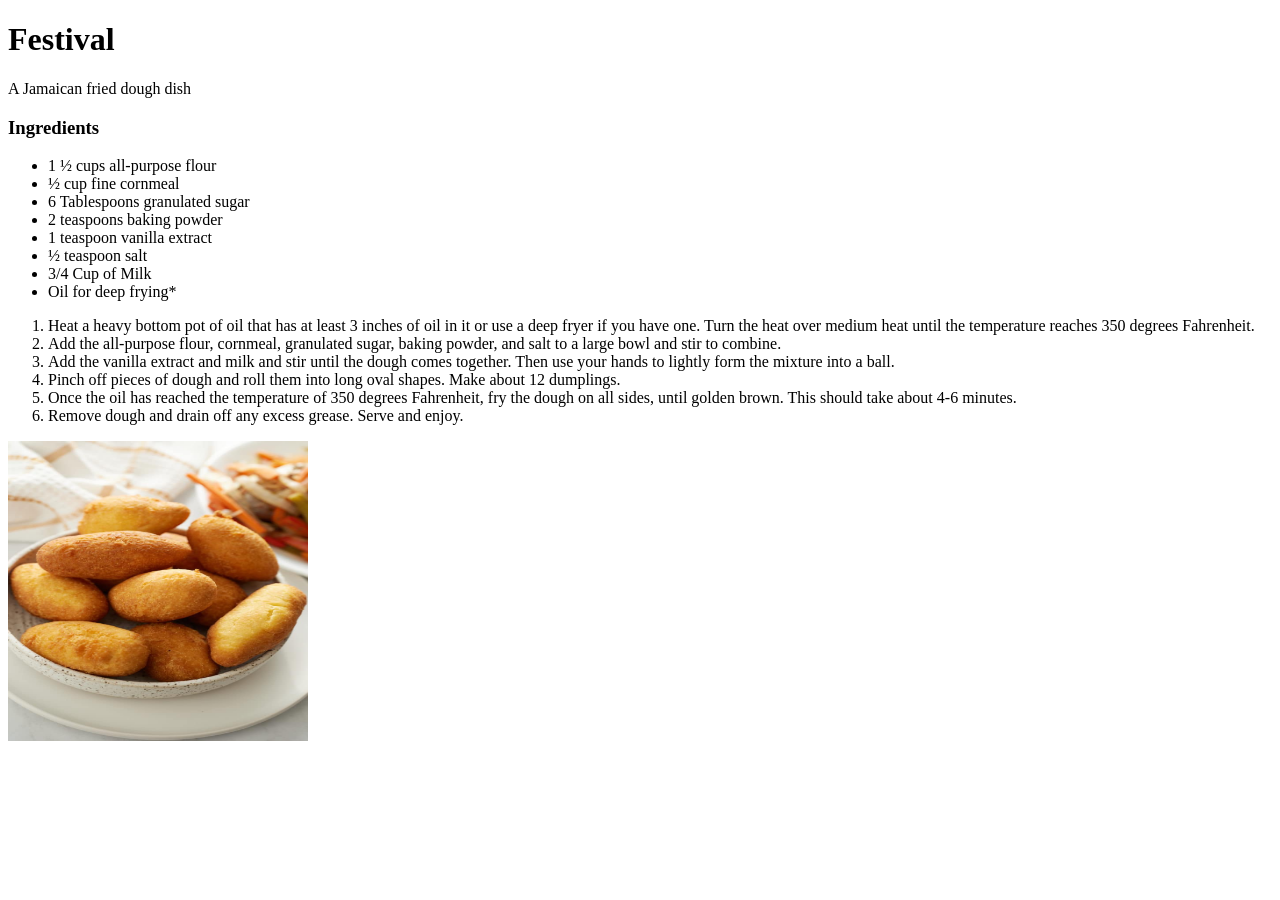
==== recipes/festival.html @ 6cf21396 "Added image for orange chicken & directions festv" ====
<!DOCTYPE html>
<html lang="en">
<head>
    <meta charset="UTF-8">
    <meta name="viewport" content="width=device-width, initial-scale=1.0">
    <title>Festival</title>
</head>
<body>
    <h1>Festival</h1>
    <p>A Jamaican fried dough dish</p>
    <h3>Ingredients</h3>
    <ul>
        <li>1 ½ cups all-purpose flour</li>
        <li>½ cup fine cornmeal</li>
        <li>6 Tablespoons granulated sugar</li>
        <li>2 teaspoons baking powder</li>
        <li>1 teaspoon vanilla extract</li>
        <li> ½ teaspoon salt</li>
        <li>3/4 Cup of Milk</li>
        <li>Oil for deep frying*</li>
    </ul>
    <ol>
        <li>Heat a heavy bottom pot of oil that has at least 3 inches of oil in it or use a deep fryer if you have one. Turn the heat over medium heat until the temperature reaches 350 degrees Fahrenheit.</li>
        <li>Add the all-purpose flour, cornmeal, granulated sugar, baking powder, and salt to a large bowl and stir to combine.</li>
        <li>Add the vanilla extract and milk and stir until the dough comes together. Then use your hands to lightly form the mixture into a ball.</li>
        <li>Pinch off pieces of dough and roll them into long oval shapes. Make about 12 dumplings.</li>
        <li>Once the oil has reached the temperature of 350 degrees Fahrenheit, fry the dough on all sides, until golden brown. This should take about 4-6 minutes.</li>
        <li>Remove dough and drain off any excess grease. Serve and enjoy.
        </li>
    </ol>
    <img src="../images/festival.jpg" style="width: 300px; height: 300px;">
</body>
</html>
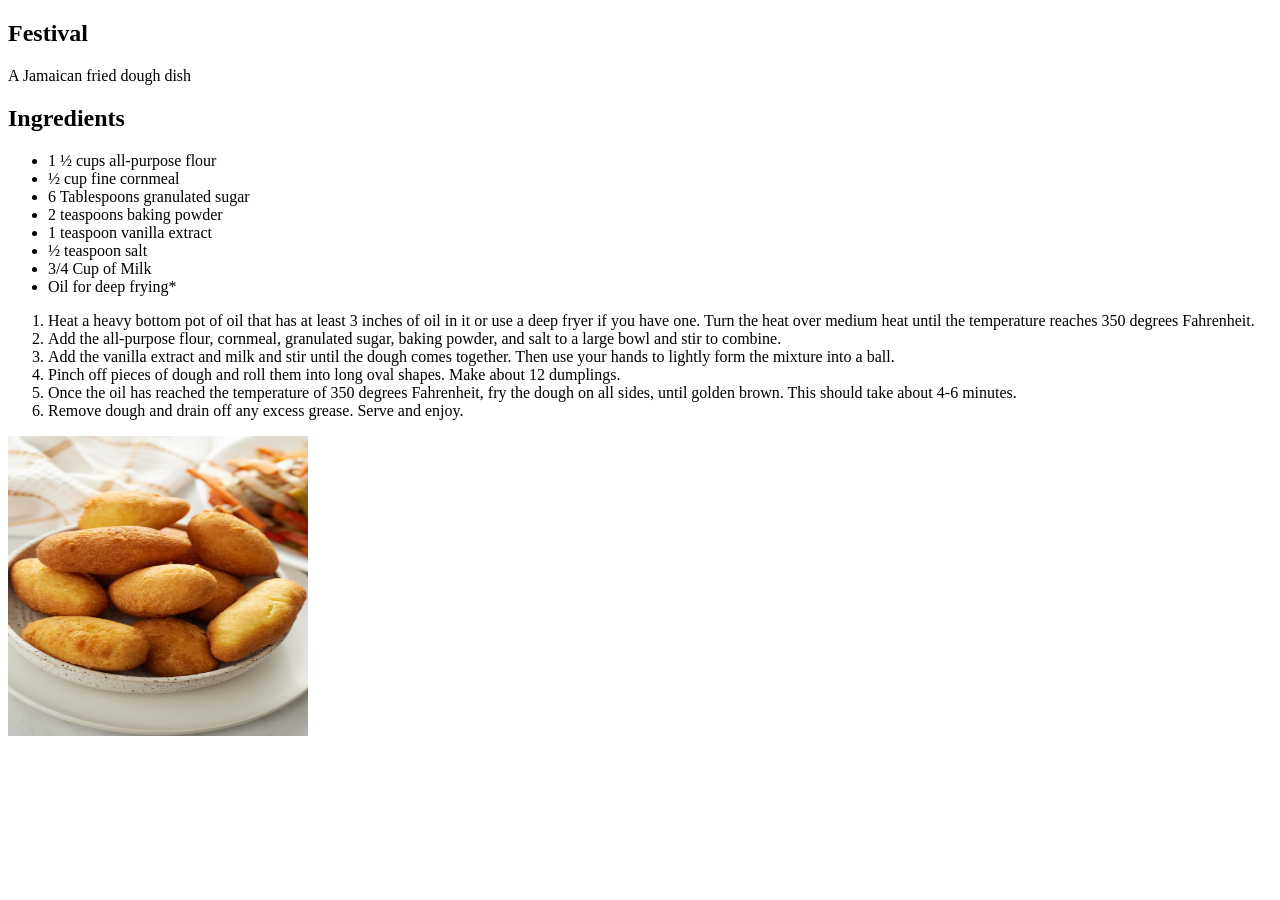
==== commit 1dbfe5dd: "Modified headings 3x" ====
--- a/recipes/festival.html
+++ b/recipes/festival.html
@@ -6,9 +6,9 @@
     <title>Festival</title>
 </head>
 <body>
-    <h1>Festival</h1>
+    <h2>Festival</h2>
     <p>A Jamaican fried dough dish</p>
-    <h3>Ingredients</h3>
+    <h2>Ingredients</h2>
     <ul>
         <li>1 ½ cups all-purpose flour</li>
         <li>½ cup fine cornmeal</li>
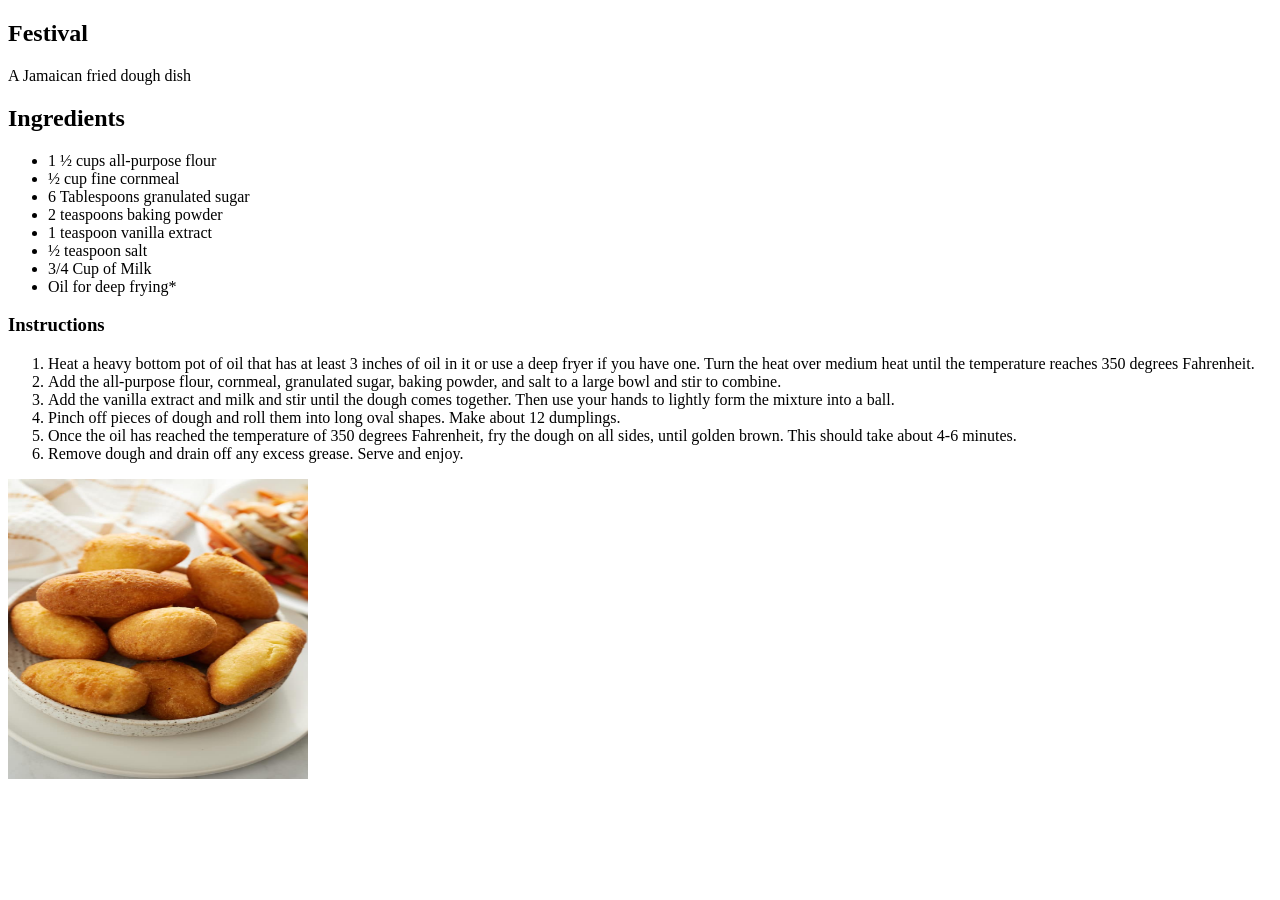
==== commit a9ad71ca: "heading adjustments and additions" ====
--- a/recipes/festival.html
+++ b/recipes/festival.html
@@ -19,6 +19,7 @@
         <li>3/4 Cup of Milk</li>
         <li>Oil for deep frying*</li>
     </ul>
+    <h3>Instructions</h3>
     <ol>
         <li>Heat a heavy bottom pot of oil that has at least 3 inches of oil in it or use a deep fryer if you have one. Turn the heat over medium heat until the temperature reaches 350 degrees Fahrenheit.</li>
         <li>Add the all-purpose flour, cornmeal, granulated sugar, baking powder, and salt to a large bowl and stir to combine.</li>
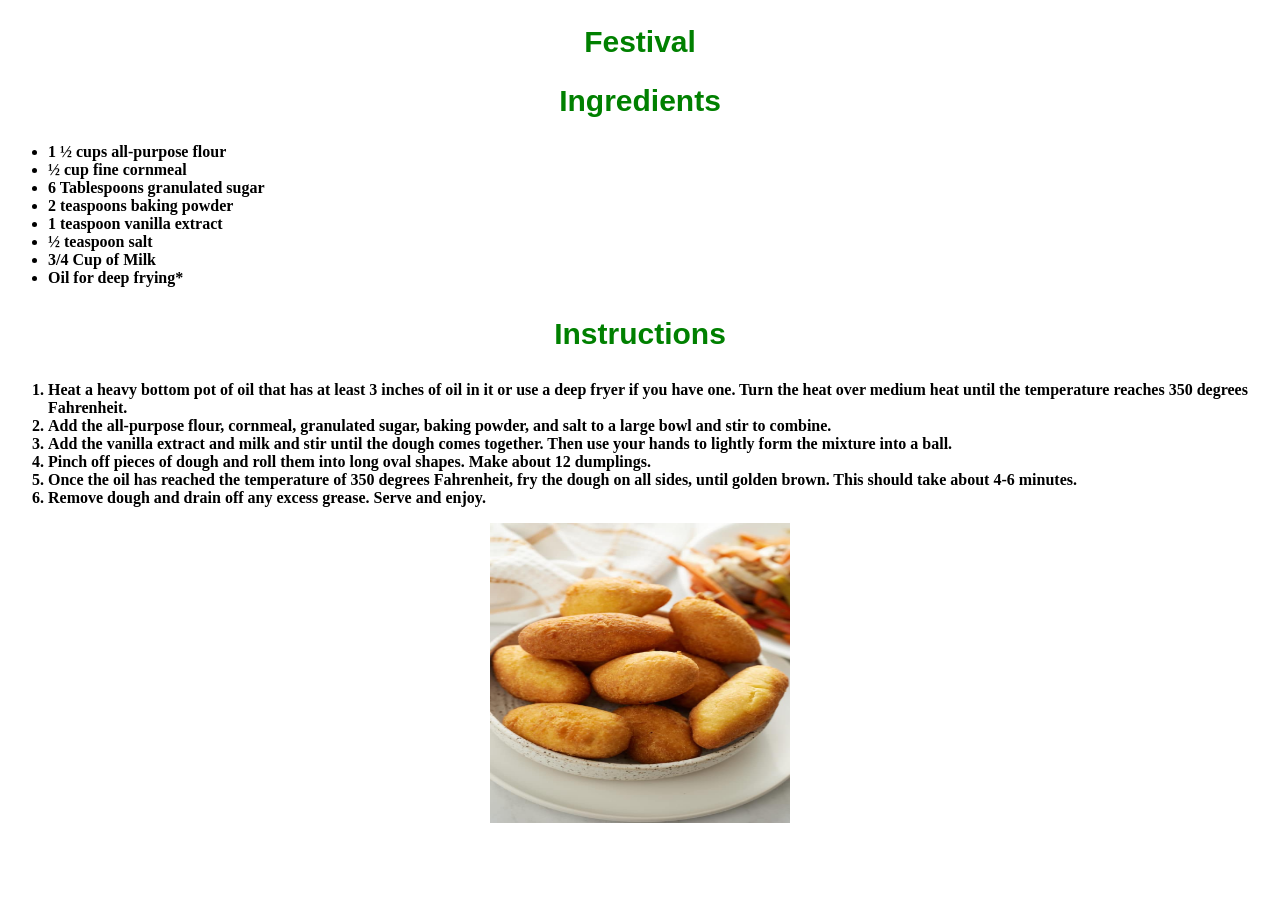
==== commit ebac70cf: "Added minor styling to site" ====
--- a/recipes/festival.html
+++ b/recipes/festival.html
@@ -4,12 +4,13 @@
     <meta charset="UTF-8">
     <meta name="viewport" content="width=device-width, initial-scale=1.0">
     <title>Festival</title>
+    <link rel="stylesheet" href="../styling/style.css">
+
 </head>
 <body>
-    <h2>Festival</h2>
-    <p>A Jamaican fried dough dish</p>
-    <h2>Ingredients</h2>
-    <ul>
+    <h2 class="edith">Festival</h2>
+    <h2 class="edith">Ingredients</h2>
+    <ul class="editl">
         <li>1 ½ cups all-purpose flour</li>
         <li>½ cup fine cornmeal</li>
         <li>6 Tablespoons granulated sugar</li>
@@ -19,8 +20,8 @@
         <li>3/4 Cup of Milk</li>
         <li>Oil for deep frying*</li>
     </ul>
-    <h3>Instructions</h3>
-    <ol>
+    <h3 class="edith">Instructions</h3>
+    <ol class="editl">
         <li>Heat a heavy bottom pot of oil that has at least 3 inches of oil in it or use a deep fryer if you have one. Turn the heat over medium heat until the temperature reaches 350 degrees Fahrenheit.</li>
         <li>Add the all-purpose flour, cornmeal, granulated sugar, baking powder, and salt to a large bowl and stir to combine.</li>
         <li>Add the vanilla extract and milk and stir until the dough comes together. Then use your hands to lightly form the mixture into a ball.</li>
@@ -29,6 +30,6 @@
         <li>Remove dough and drain off any excess grease. Serve and enjoy.
         </li>
     </ol>
-    <img src="../images/festival.jpg" style="width: 300px; height: 300px;">
+    <img src="../images/festival.jpg" style="width: 300px; height: 300px;" class="img">
 </body>
 </html>
--- a/styling/style.css
+++ b/styling/style.css
@@ -0,0 +1,18 @@
+.edith{
+    text-align: center;
+    font-family: 'Segoe UI', Tahoma, Geneva, Verdana, sans-serif;
+    font-size: 30px;
+    color: green;
+}
+.editl{
+font-weight: bold;
+font: 18px;
+}
+.img{
+ display: block;
+ margin-left: auto;
+ margin-right: auto;
+ 
+}
+  
+
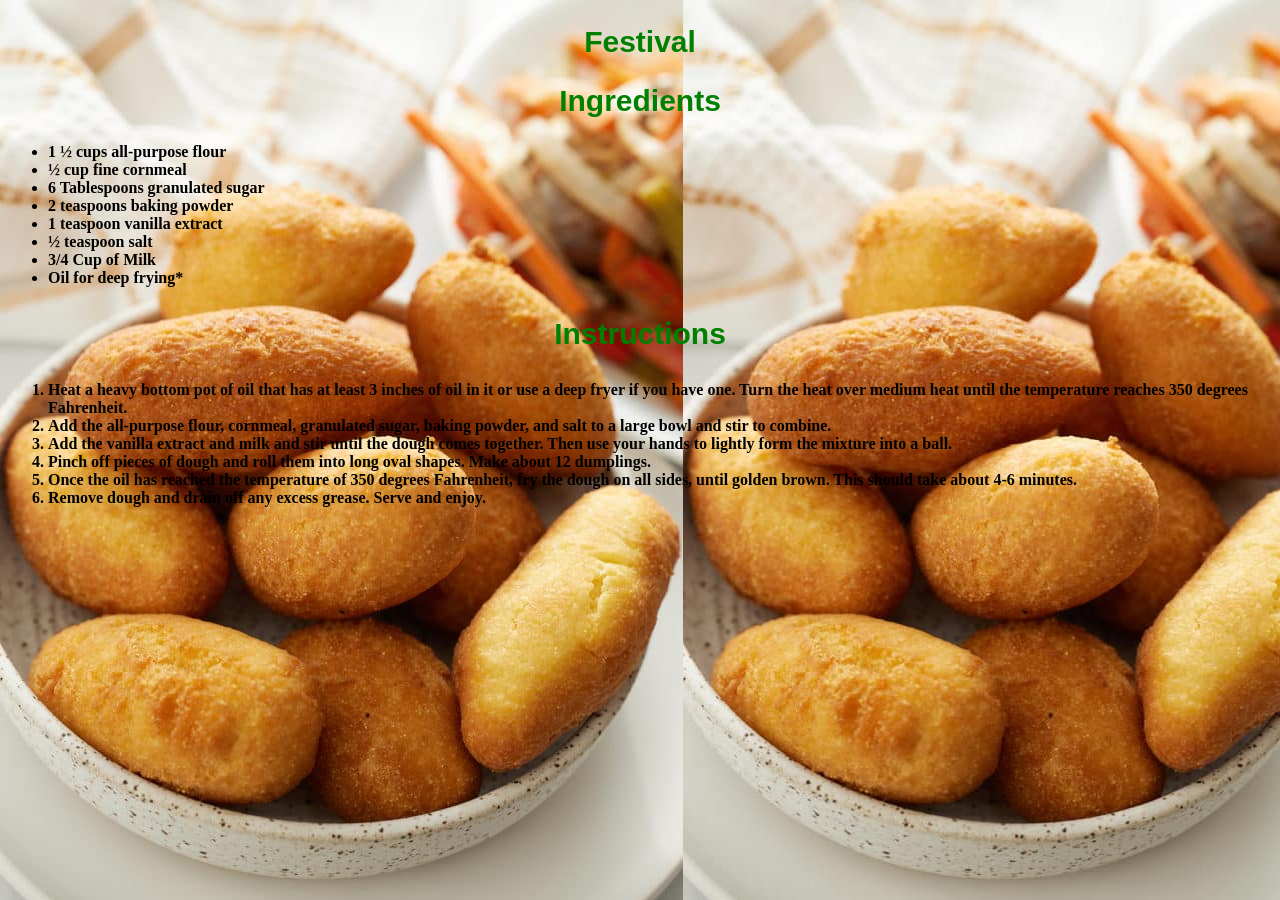
==== commit 8ce9702a: "festival background change & sectioning" ====
--- a/recipes/festival.html
+++ b/recipes/festival.html
@@ -4,11 +4,12 @@
     <meta charset="UTF-8">
     <meta name="viewport" content="width=device-width, initial-scale=1.0">
     <title>Festival</title>
-    <link rel="stylesheet" href="../styling/style.css">
+    <link rel="stylesheet" href="../styling/style.css" class>
 
 </head>
-<body>
+<body class="festback">
     <h2 class="edith">Festival</h2>
+    <section>
     <h2 class="edith">Ingredients</h2>
     <ul class="editl">
         <li>1 ½ cups all-purpose flour</li>
@@ -20,6 +21,8 @@
         <li>3/4 Cup of Milk</li>
         <li>Oil for deep frying*</li>
     </ul>
+     </section>
+    <section>
     <h3 class="edith">Instructions</h3>
     <ol class="editl">
         <li>Heat a heavy bottom pot of oil that has at least 3 inches of oil in it or use a deep fryer if you have one. Turn the heat over medium heat until the temperature reaches 350 degrees Fahrenheit.</li>
@@ -30,6 +33,6 @@
         <li>Remove dough and drain off any excess grease. Serve and enjoy.
         </li>
     </ol>
-    <img src="../images/festival.jpg" style="width: 300px; height: 300px;" class="img">
+</section>
 </body>
 </html>
--- a/styling/style.css
+++ b/styling/style.css
@@ -12,7 +12,11 @@
  display: block;
  margin-left: auto;
  margin-right: auto;
- 
 }
-  
-
+.button{
+    text-align: center;
+    font-size: 20px;
+} 
+.festback{
+    background-image: url(../images/festival.jpg)
+}
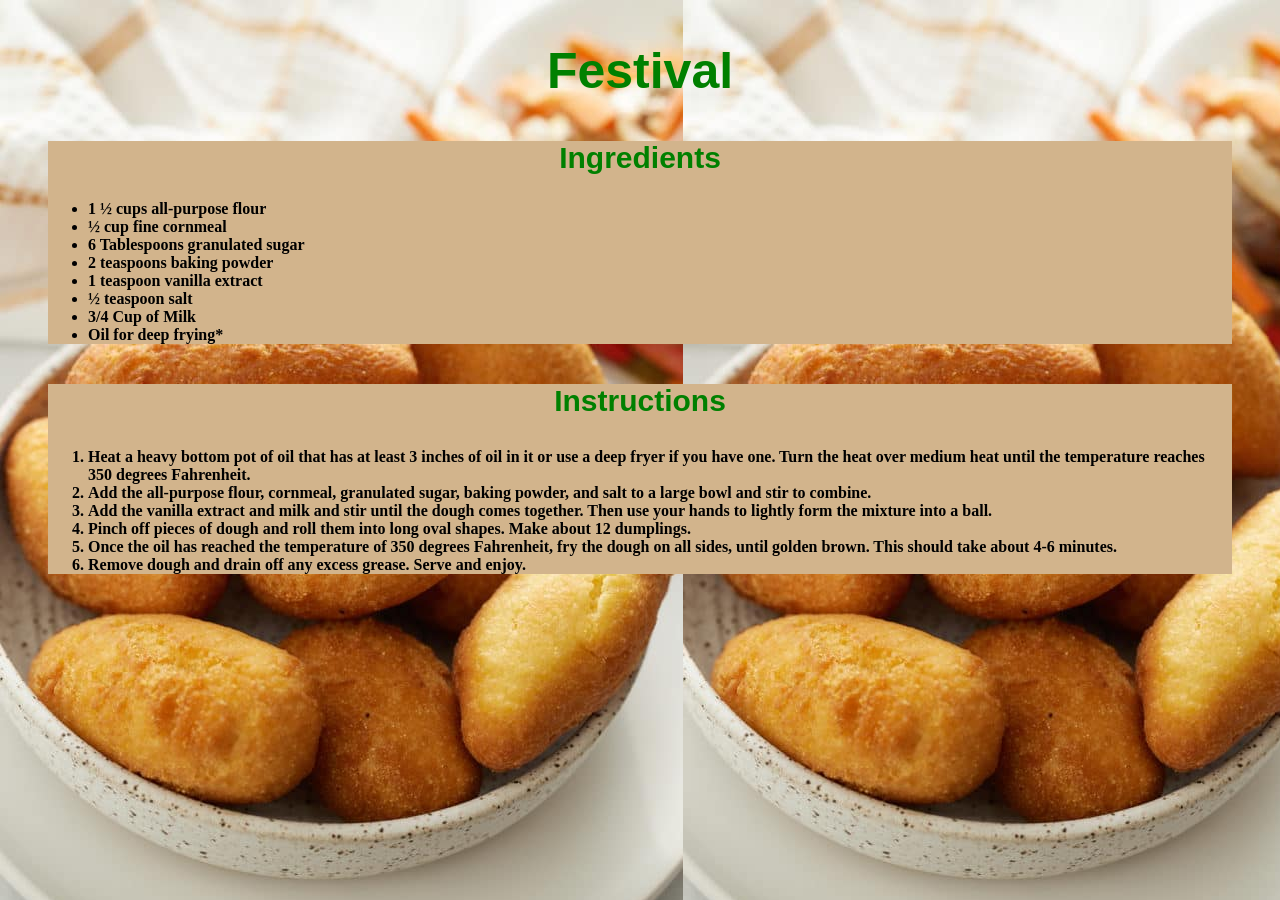
==== commit 06e59dfb: "background & sectioning for other 2 food" ====
--- a/recipes/festival.html
+++ b/recipes/festival.html
@@ -8,7 +8,7 @@
 
 </head>
 <body class="festback">
-    <h2 class="edith">Festival</h2>
+    <h2 class="edith large">Festival</h2>
     <section>
     <h2 class="edith">Ingredients</h2>
     <ul class="editl">
--- a/styling/style.css
+++ b/styling/style.css
@@ -20,3 +20,18 @@
 .festback{
     background-image: url(../images/festival.jpg)
 }
+.orangeback{
+    background-image: url(../images/orange.jpeg);
+}
+.pizzaback{
+    background-image: url(../images/pizza.png);
+}
+section{
+    background-color: tan;
+    border: 10px;
+    border-color: brown;
+    margin: 40px;
+}
+.large{
+    font-size: 50px;
+}
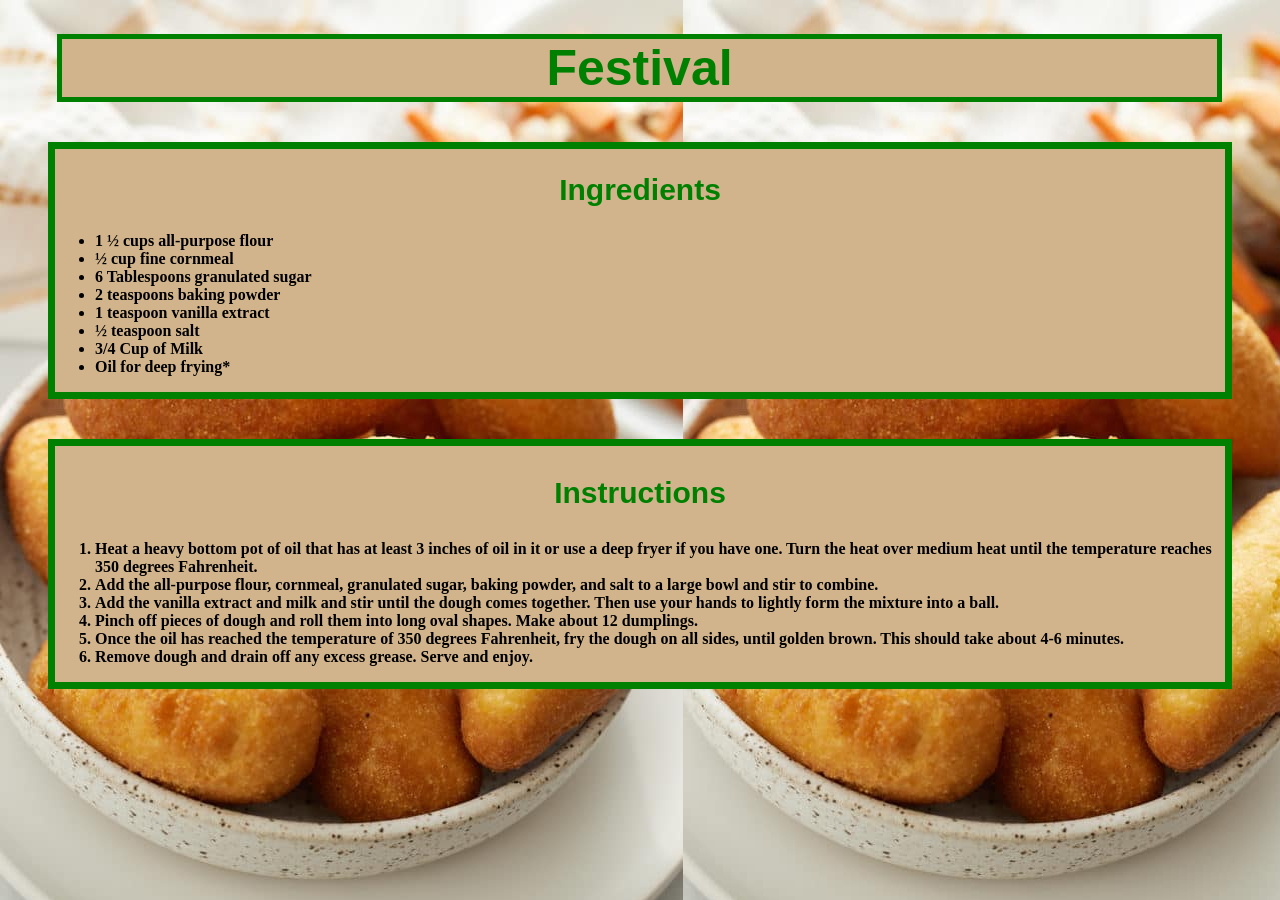
==== commit e1105534: "Index style adjustments, new imgs, bordering." ====
--- a/recipes/festival.html
+++ b/recipes/festival.html
@@ -8,7 +8,7 @@
 
 </head>
 <body class="festback">
-    <h2 class="edith large">Festival</h2>
+    <h1 class="edith large">Festival</h1>
     <section>
     <h2 class="edith">Ingredients</h2>
     <ul class="editl">
--- a/styling/style.css
+++ b/styling/style.css
@@ -13,25 +13,54 @@
  margin-left: auto;
  margin-right: auto;
 }
-.button{
+a:link,
+a:hover,
+a:active{
+    
+    text-decoration: none;
     text-align: center;
-    font-size: 20px;
+    font-size: 50px;
+    width: auto;
+    height: auto;
+    background-color: tan;
+    color: black;
 } 
+button{
+    border: 5px solid brown;
+    background-color: tan;
+    color: black;
+    
+}
 .festback{
     background-image: url(../images/festival.jpg)
 }
 .orangeback{
-    background-image: url(../images/orange.jpeg);
+    background-image: url(../images/chicken2.jpg);
+    background-size: 100%;
+    background-position: center;
 }
 .pizzaback{
-    background-image: url(../images/pizza.png);
+    background-image: url(../images/pizza2.jpg);
+    background-size: 100%;
+    background-position: center;
 }
 section{
     background-color: tan;
-    border: 10px;
-    border-color: brown;
+    border: 7px solid;
+    border-color: green;
     margin: 40px;
 }
 .large{
     font-size: 50px;
 }
+h1{
+    background-color: tan;
+    margin-left: 49px;
+    margin-right: 50px;
+    border: 5px solid;
+
+}
+#main{
+    background-image: url(../images/thanks.jpg);
+    background-size: 100%;
+}
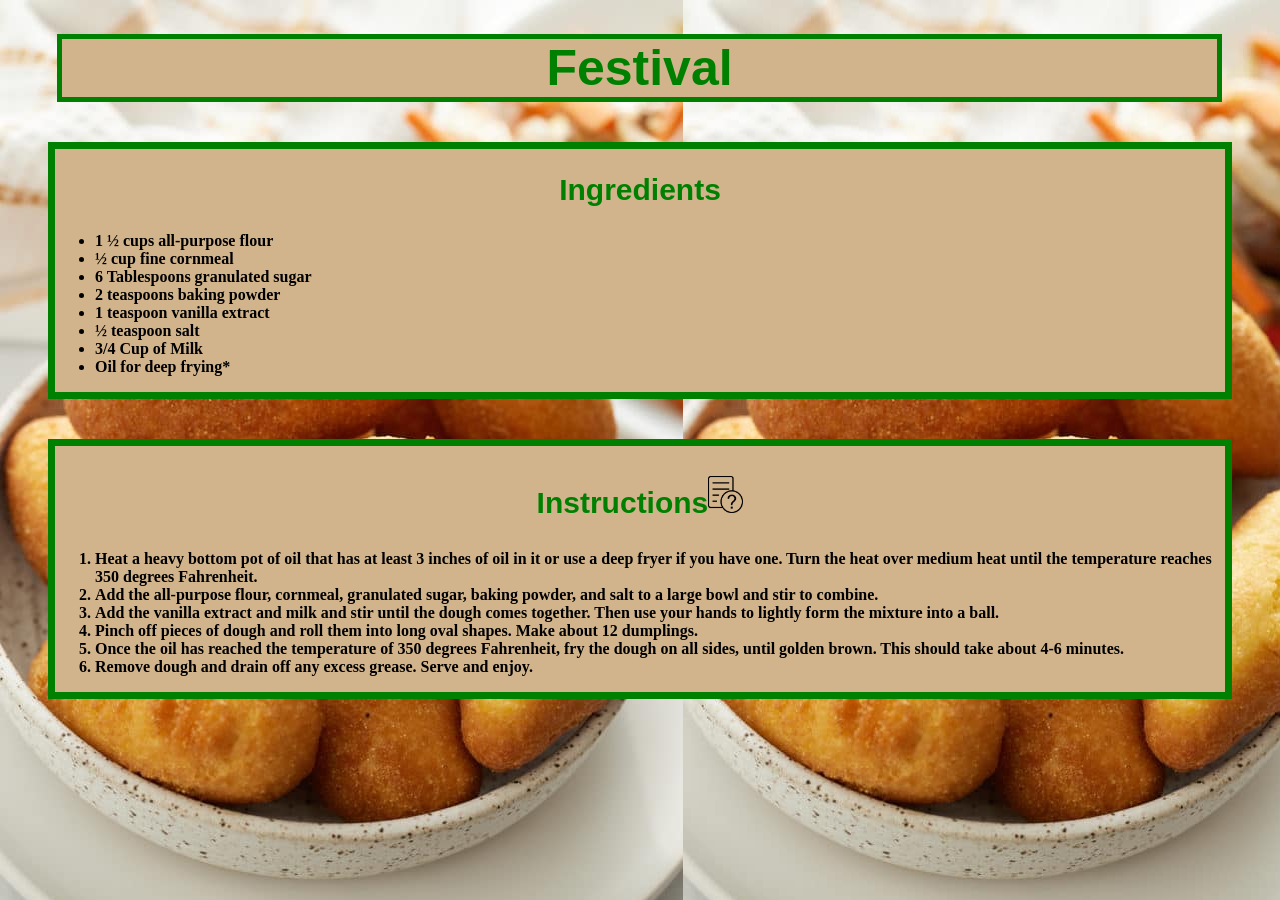
==== commit a612f698: "More styling and imaging" ====
--- a/recipes/festival.html
+++ b/recipes/festival.html
@@ -23,7 +23,7 @@
     </ul>
      </section>
     <section>
-    <h3 class="edith">Instructions</h3>
+    <h3 class="edith">Instructions<img src="../images/instruction.png" class="inst"></h3>
     <ol class="editl">
         <li>Heat a heavy bottom pot of oil that has at least 3 inches of oil in it or use a deep fryer if you have one. Turn the heat over medium heat until the temperature reaches 350 degrees Fahrenheit.</li>
         <li>Add the all-purpose flour, cornmeal, granulated sugar, baking powder, and salt to a large bowl and stir to combine.</li>
--- a/styling/style.css
+++ b/styling/style.css
@@ -15,7 +15,9 @@
 }
 a:link,
 a:hover,
-a:active{
+a:active,
+a:visited,
+button{
     
     text-decoration: none;
     text-align: center;
@@ -24,15 +26,12 @@
     height: auto;
     background-color: tan;
     color: black;
-} 
+}
 button{
-    border: 5px solid brown;
-    background-color: tan;
-    color: black;
-    
+    border: 5px solid brown;  
 }
 .festback{
-    background-image: url(../images/festival.jpg)
+    background-image: url(../images/festival.jpg)   
 }
 .orangeback{
     background-image: url(../images/chicken2.jpg);
@@ -64,3 +63,7 @@
     background-image: url(../images/thanks.jpg);
     background-size: 100%;
 }
+.inst{
+    max-height: 3%;
+    max-width: 3%;  
+}
